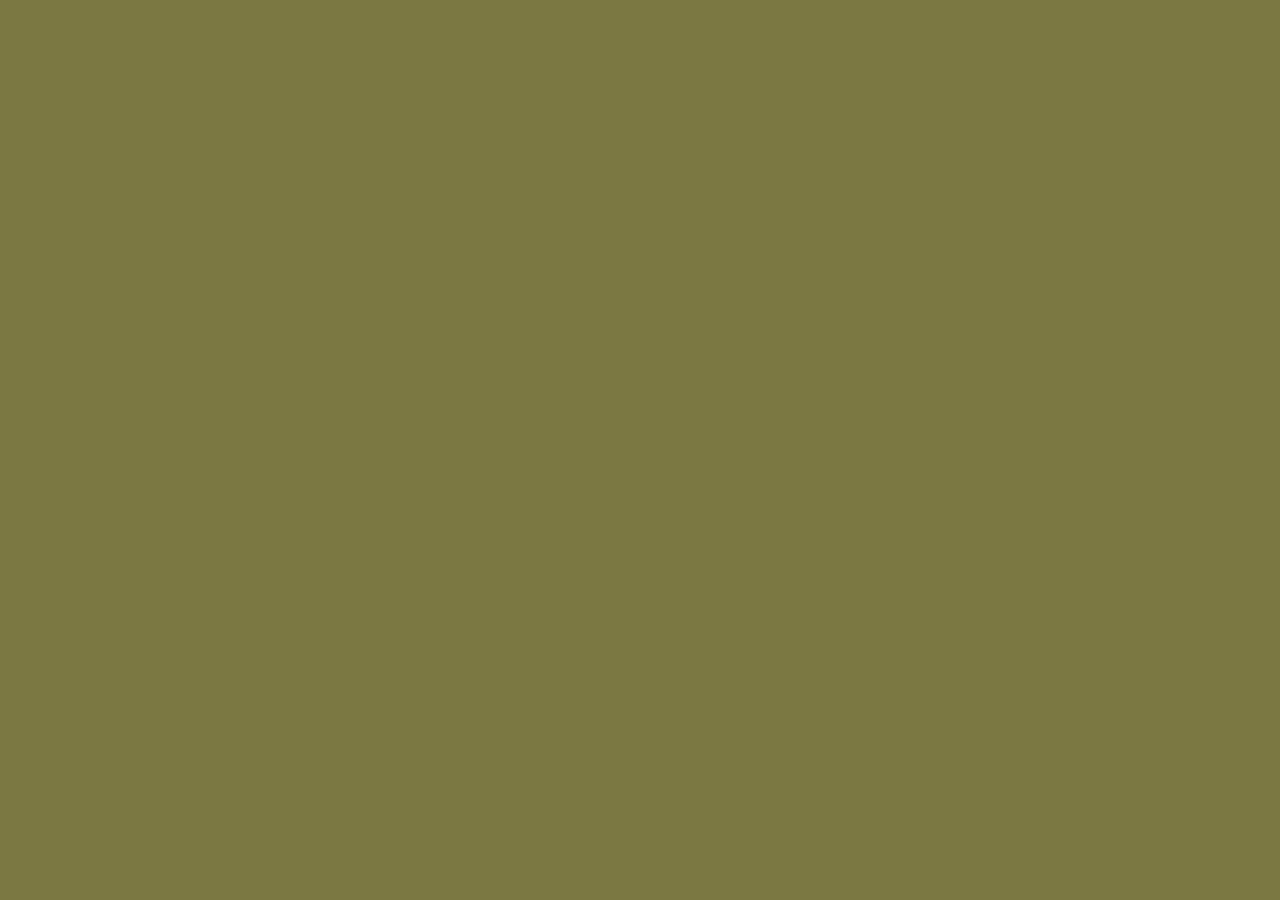
==== gallery.html @ cd758236 "feat: add new page, and small edits" ====
<!DOCTYPE html>
<html lang="ru">
<head>
    <meta charset="utf-8">
    <title>Gallery</title>
    <meta name="keywords" content="Карепин, Денис, Дмитриевич, мемы, галерея">
    <link rel="stylesheet" href="myStyle.css">
</head>
<body>

</body>
</html>
---- myStyle.css ----
body {
    font-family: "Times New Roman", "Aria", serif;

    background-color: #7b7842;
    color: #7b7842;
}

.allContent {
    display: block;
    background-color: #a59c46;
    width: 80%;
    margin-left: 12%;
}

.section {
    float: left;
    width: 27%;
    height: 50%;
    margin-left: 5%;
}

.aside {
    display: inline-block;
    border: 1px solid rgba(59, 58, 58, 0.46);
    border-radius: 20px;
    border-shadow: -10px 5px 10px gray;
    margin-left: 16%;
    padding-right: 20%;
    padding-left: 1%;
    width: 30%;
    height: 30%;
    background-color: #e0d46b;
}

.aboutMe {
    display: inline-block;
    border: 1px solid rgba(59, 58, 58, 0.46);
    border-radius: 20px;
    border-shadow: -10px 5px 10px gray;
    padding-right: 1%;
    padding-left: 4%;
    margin-bottom: 10px;
    width: 150%;
    background-color: #e0d46b;

}

.myContacts {
    display: inline-block;
    border: 1px solid rgba(59, 58, 58, 0.46);
    border-radius: 20px;
    border-shadow: -10px 5px 10px gray;
    padding-right: 10%;
    padding-left: 4%;
    background-color: #e0d46b;
    width: 141%;
}

.header {
    text-align: center;
}

.footer {
    display: inline-block;
    margin-left: 5%;
    border: 1px solid rgba(59, 58, 58, 0.46);
    border-radius: 20px;
    border-shadow: -10px 5px 10px gray;
    padding-left: 33%;
    padding-right: 42.5%;
    margin-top: 2%;
    margin-bottom: 1%;
    background-color: #e0d46b;
}

.footer p {
    text-align: center;
}

.photo {
    height: 200%;
    margin-bottom: 2%;
}

.logo {
    width: 35px;
    height: 35px;
    filter: drop-shadow(10px 10px 10px #a59c46);
}

.logo:hover {
    position: relative;
    transform: rotate(90deg);
}

.logos li {
    display: inline-flex;
}


#grid {
    display: grid;
    margin-left: 40%;
    margin-right: 40%;
    grid-template-rows:repeat(4, 70px);
    grid-template-columns: repeat(3, minmax(50px, 250px));
    grid-gap: 10px;
}

#grid > div {
    font-size: 13px;
    padding: .5em;
    background: #e0d46b;
    text-align: center;
    margin-top: 10%;
}

@media only screen and (max-width: 1861px) {
    .aside code {
        display: inline-block;
        font-size: 10px;
    }
}

@media only screen and (max-width: 1437px) {
    .section {
        float: none;
        display: inline-block;
        margin-left: 25%;
    }
    .aboutMe{
        display: inline-block;
        width: 190%;
    }
    .myContacts{
        width: 180%;
    }
    .aside{
        margin-left: 25%;
        margin-right: 30%;
        margin-top: 5%;
    }
    .aside code{
        font-size: 8px;
    }
    .photo{
        height: 240%;
    }
    #grid{
        margin-left: 30%;
    }
}
@media only screen and (max-width: 1148px) {
    .aside code{
        font-size: 6px;
    }
    .aside{
        margin-left: 25%;
    }
    .footer{
        margin-left: 2%;
    }
}
@media only screen and (max-width: 871px) {
    .aside code{
        font-size: 5px;
    }
    .section{
        margin-left: 25%;
    }
    #grid{
        margin-left: 25%;
    }
}
@media only screen and (max-width: 715px) {
    .photo{
        height: 150%;
    }
    .aside {
        display: block;
        margin-left: 20%;
        width: 47%;
    }
    .photo{
        height: 170%;
        width: 170%;
    }
    .footer{
        padding-right: 30%;
        padding-left: 30%;
        margin-left: 8%;
    }
}
@media only screen and (max-width: 630px) {
    .section{
        width: 35%;
        margin-left: 19%;
    }
    .photo{
        height: 170%;
        width: 170%;
    }
    .aside pre{
        font-size: 6px;
    }
}
@media only screen and (max-width: 520px) {
    .aside code{
        font-size: 4px;
    }
    .footer{
        margin-left: 2%;
    }
}
@media only screen and (max-width: 430px) {
    .footer {
        padding-left: 20%;
        margin-left: 4%;
    }
    .aside code{
        font-size: 2px;
    }
    #grid{
        margin-left: 20%;
    }
}
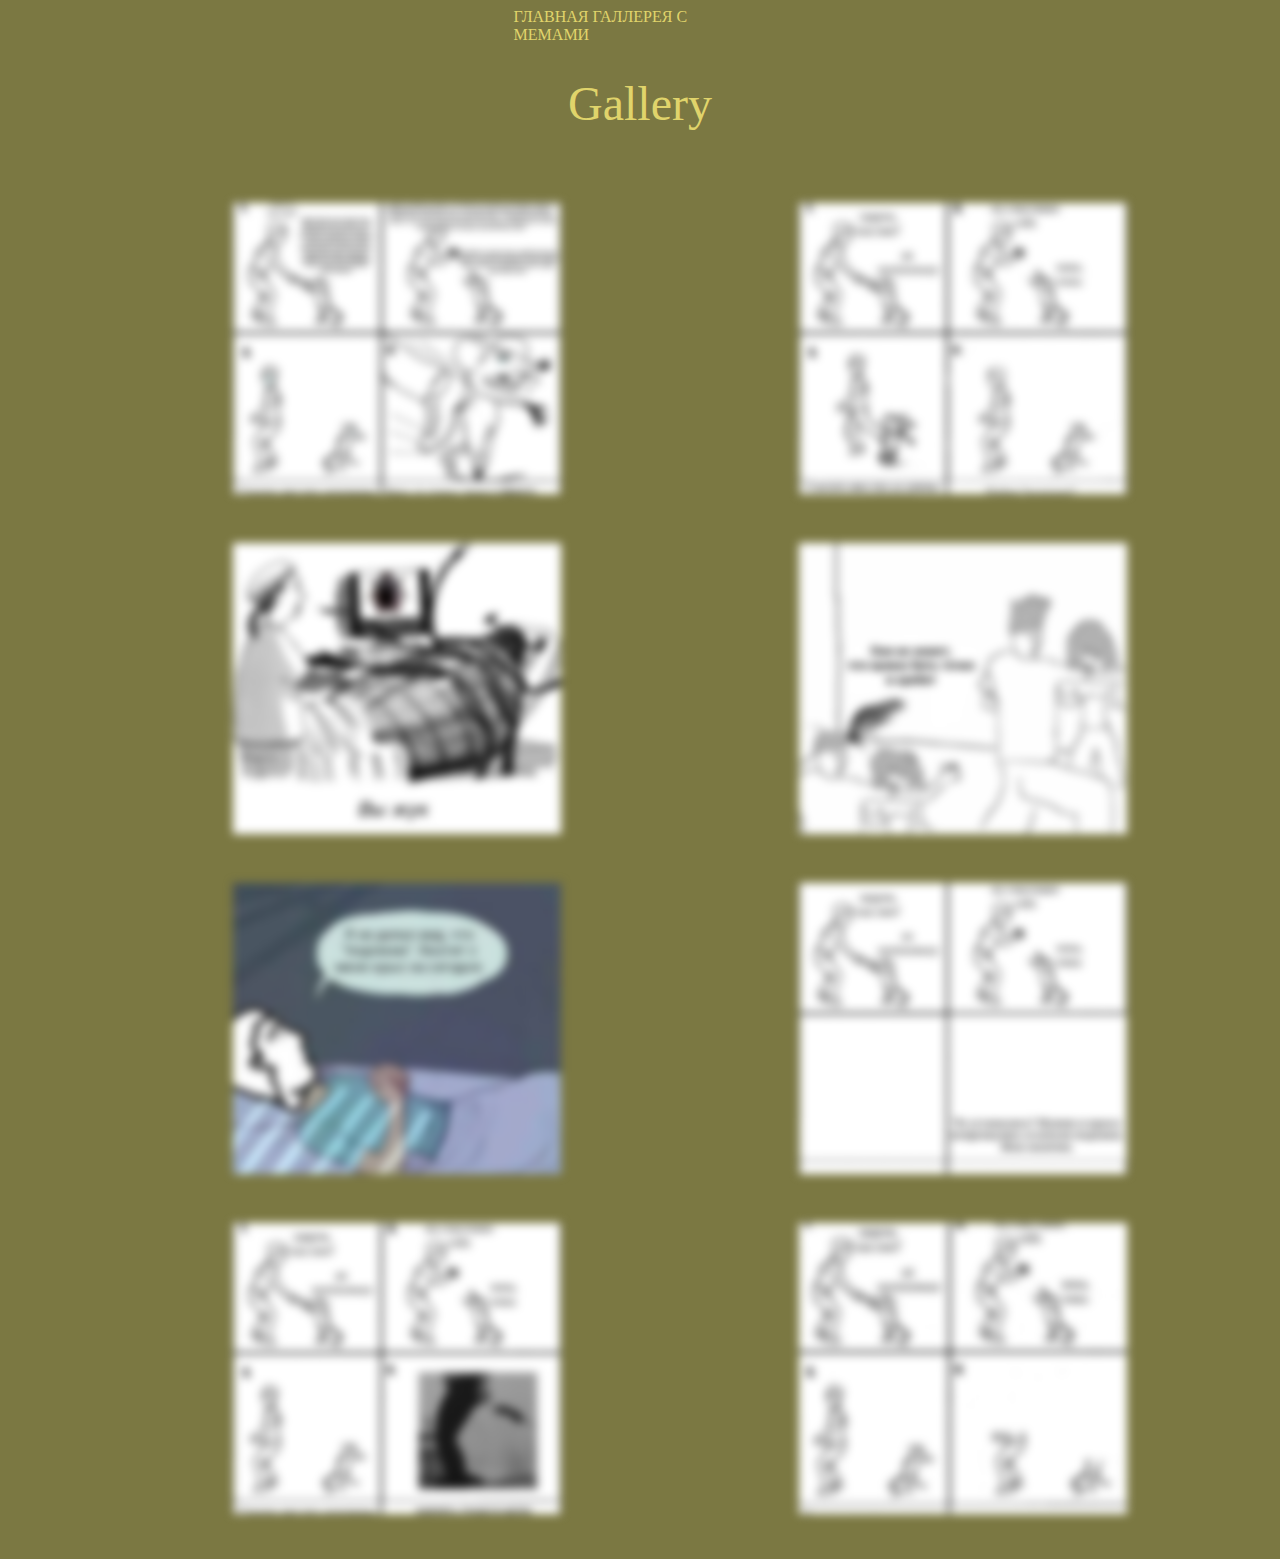
==== commit faf9cb05: "feat: add menu and time loading page" ====
--- a/gallery.html
+++ b/gallery.html
@@ -5,8 +5,45 @@
     <title>Gallery</title>
     <meta name="keywords" content="Карепин, Денис, Дмитриевич, мемы, галерея">
     <link rel="stylesheet" href="myStyle.css">
+    <script src="currentPage.js"></script>
 </head>
 <body>
+<nav class="menuOfPage">
+    <a href="index.html#mainPage">Главная</a>
+    <a href="#gallery__head">Галлерея с мемами</a>
+</nav>
+<header>
+    <meta name="viewport" content="width=device-width, user-scalable=no">
 
+    <h1 id="gallery__head">Gallery</h1>
+    <div class="containerForGallery">
+        <div id="myPictures" class="gallery">
+            <figure class="elementOfGallery elementOfGallery1">
+                <img class="gallery__photo" src="gallery/1.jpg" alt="photo">
+            </figure>
+            <figure class="elementOfGallery elementOfGallery2">
+                <img class="gallery__photo" src="gallery/2.jpg" alt="photo">
+            </figure>
+            <figure class="elementOfGallery elementOfGallery3">
+                <img class="gallery__photo" src="gallery/3.jpg" alt="photo">
+            </figure>
+            <figure class="elementOfGallery elementOfGallery4">
+                <img class="gallery__photo" src="gallery/4.jpg" alt="photo">
+            </figure>
+            <figure class="elementOfGallery elementOfGallery5">
+                <img class="gallery__photo" src="gallery/5.jpg" alt="photo">
+            </figure>
+            <figure class="elementOfGallery elementOfGallery6">
+                <img class="gallery__photo" src="gallery/6.jpg" alt="photo">
+            </figure>
+            <figure class="elementOfGallery elementOfGallery7">
+                <img class="gallery__photo" src="gallery/7.jpg" alt="photo">
+            </figure>
+            <figure class="elementOfGallery elementOfGallery8">
+                <img class="gallery__photo" src="gallery/8.jpg" alt="photo">
+            </figure>
+        </div>
+    </div>
+</header>
 </body>
 </html>--- a/myStyle.css
+++ b/myStyle.css
@@ -128,99 +128,209 @@
         display: inline-block;
         margin-left: 25%;
     }
-    .aboutMe{
+
+    .aboutMe {
         display: inline-block;
         width: 190%;
     }
-    .myContacts{
+
+    .myContacts {
         width: 180%;
     }
-    .aside{
+
+    .aside {
         margin-left: 25%;
         margin-right: 30%;
         margin-top: 5%;
     }
-    .aside code{
+
+    .aside code {
         font-size: 8px;
     }
-    .photo{
+
+    .photo {
         height: 240%;
     }
-    #grid{
+
+    #grid {
         margin-left: 30%;
     }
 }
+
 @media only screen and (max-width: 1148px) {
-    .aside code{
+    .aside code {
         font-size: 6px;
     }
-    .aside{
-        margin-left: 25%;
-    }
-    .footer{
+
+    .aside {
+        margin-left: 25%;
+    }
+
+    .footer {
         margin-left: 2%;
     }
 }
+
 @media only screen and (max-width: 871px) {
-    .aside code{
+    .aside code {
         font-size: 5px;
     }
-    .section{
-        margin-left: 25%;
-    }
-    #grid{
-        margin-left: 25%;
-    }
-}
+
+    .section {
+        margin-left: 25%;
+    }
+
+    #grid {
+        margin-left: 25%;
+    }
+}
+
 @media only screen and (max-width: 715px) {
-    .photo{
+    .photo {
         height: 150%;
     }
+
     .aside {
         display: block;
         margin-left: 20%;
         width: 47%;
     }
-    .photo{
+
+    .photo {
         height: 170%;
         width: 170%;
     }
-    .footer{
+
+    .footer {
         padding-right: 30%;
         padding-left: 30%;
         margin-left: 8%;
     }
 }
+
 @media only screen and (max-width: 630px) {
-    .section{
+    .section {
         width: 35%;
         margin-left: 19%;
     }
-    .photo{
+
+    .photo {
         height: 170%;
         width: 170%;
     }
-    .aside pre{
+
+    .aside pre {
         font-size: 6px;
     }
 }
+
 @media only screen and (max-width: 520px) {
-    .aside code{
+    .aside code {
         font-size: 4px;
     }
-    .footer{
+
+    .footer {
         margin-left: 2%;
     }
 }
+
 @media only screen and (max-width: 430px) {
     .footer {
         padding-left: 20%;
         margin-left: 4%;
     }
-    .aside code{
+
+    .aside code {
         font-size: 2px;
     }
-    #grid{
+
+    #grid {
         margin-left: 20%;
     }
-}+}
+
+#gallery__head{
+    text-align: center;
+    font-weight: 300;
+    color: #e0d46b;
+    font-size: 3em;
+}
+
+.gallery {
+    margin-top: 5%;
+    display: grid;
+    grid-template-columns: repeat(2, 5fr);
+    grid-template-rows: repeat(4, 25vw);
+    gap: 20px;
+    list-style: none;
+    padding: 0;
+    text-align: center;
+}
+
+.gallery figure {
+    position: relative;
+    width: 100%;
+    display: inline-block;
+}
+
+.gallery__photo {
+    width: 60%;
+    height: 101%;
+    object-fit: cover;
+    filter: blur(5px); /* Размытие изображения */
+    transition: 1s; /* Время перехода */
+}
+
+.gallery__photo:hover {
+    filter: blur(0); /* Отменяем размытие */
+}
+
+.containerForGallery {
+    width: 88%;
+    margin: 2rem auto;
+}
+
+/*.elementOfGallery1 {*/
+/*    grid-row-start: 1;*/
+/*    grid-row-end: 2;*/
+/*    grid-column-start: 1;*/
+/*    grid-column-end: 3;*/
+/*}*/
+/*.elementOfGallery2 {*/
+/*    grid-row-start: 1;*/
+/*    grid-row-end: 2;*/
+/*    grid-column-start: 3;*/
+/*    grid-column-end: 5;*/
+/*}*/
+#timeOfLoading{
+    color: black;
+    margin-left: auto;
+    margin-right: auto;
+}
+.nav{
+    list-style-type: none;
+    gap:1vw;
+    padding: 0;
+
+}
+.menuOfPage a{
+    text-decoration: none;
+    color: #e0d46b;
+    text-transform: uppercase;
+    line-height: 1;
+    -webkit-transition: all 0.5s ease;
+    transition: all 0.5s ease;
+}
+.menuOfPage{
+    display: block;
+    margin-left: 40%;
+    margin-right: 40%;
+
+}
+.menuOfPage a:hover{
+    color: black;
+}
+.navs{
+    scroll-margin-top: 160px;
+    background-color: white;
+}
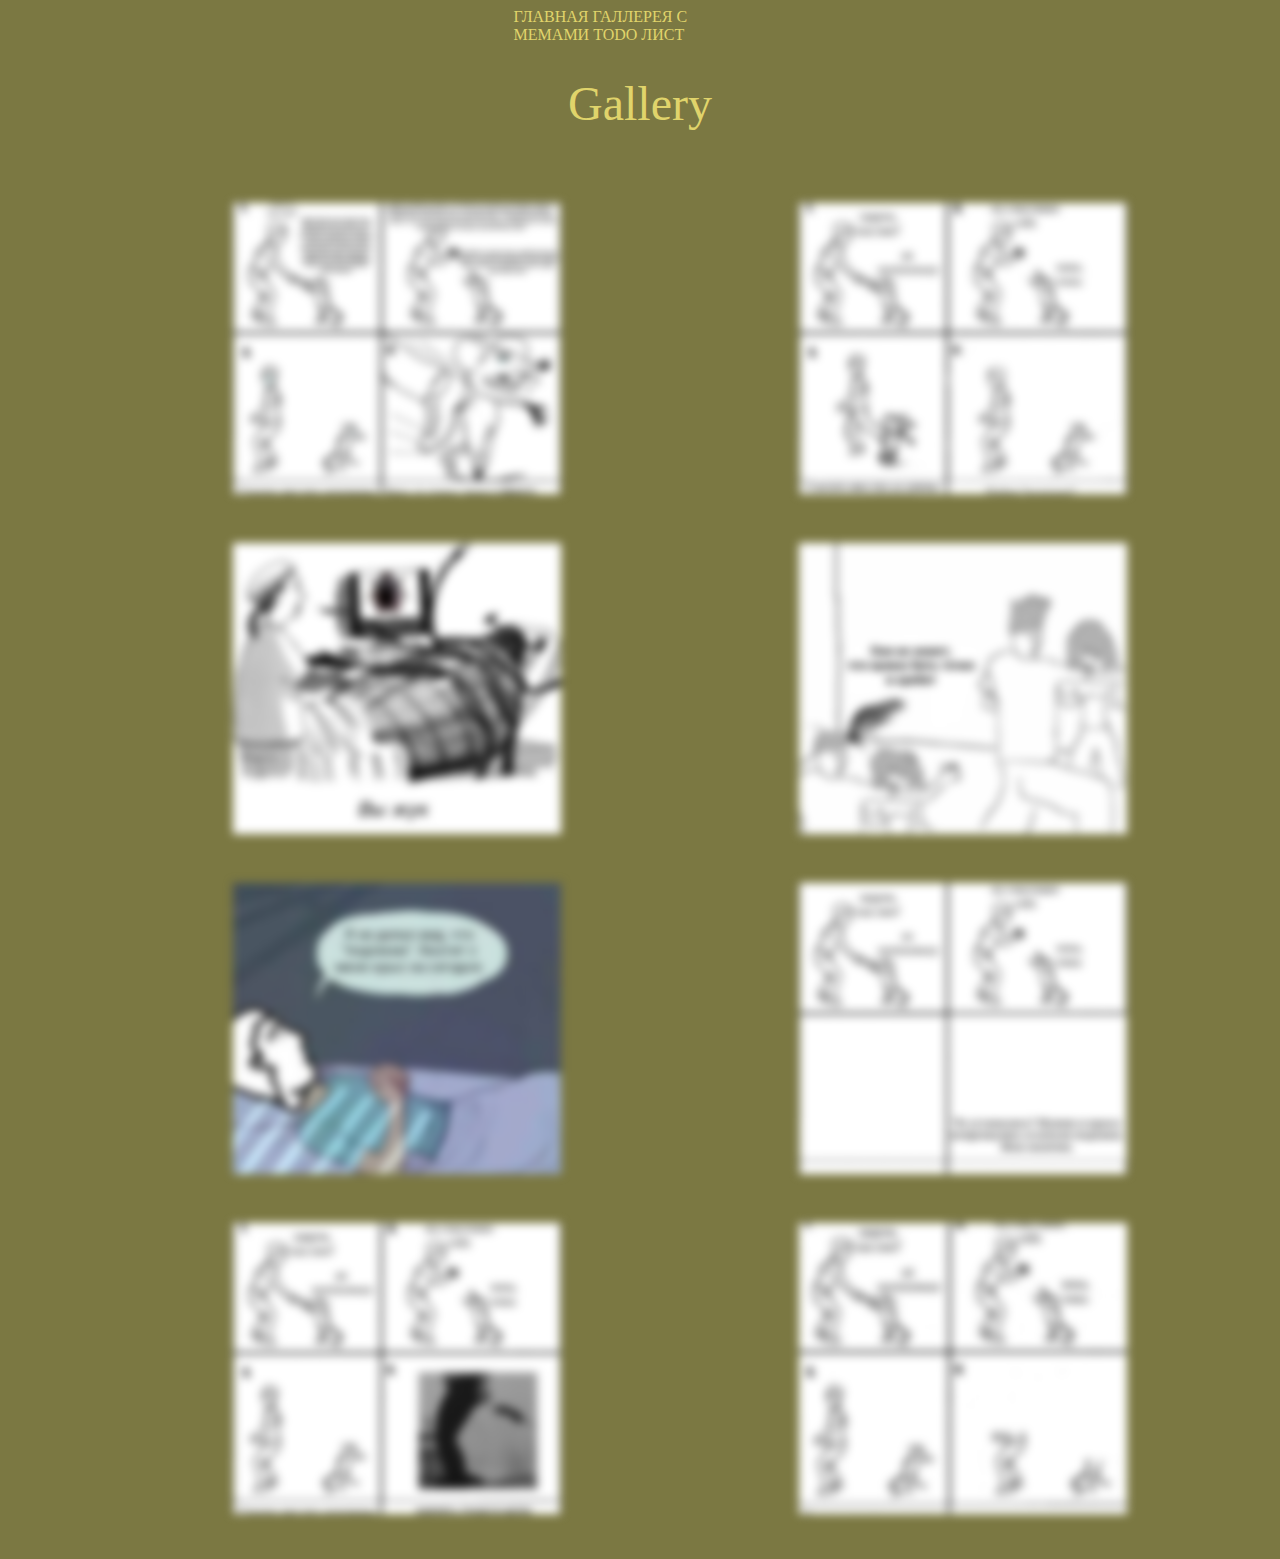
==== commit 85d68d38: "feat: new html page and add to site menu" ====
--- a/gallery.html
+++ b/gallery.html
@@ -11,6 +11,7 @@
 <nav class="menuOfPage">
     <a href="index.html#mainPage">Главная</a>
     <a href="#gallery__head">Галлерея с мемами</a>
+    <a href="toDoList.html#TODO__head">TODO лист</a>
 </nav>
 <header>
     <meta name="viewport" content="width=device-width, user-scalable=no">
